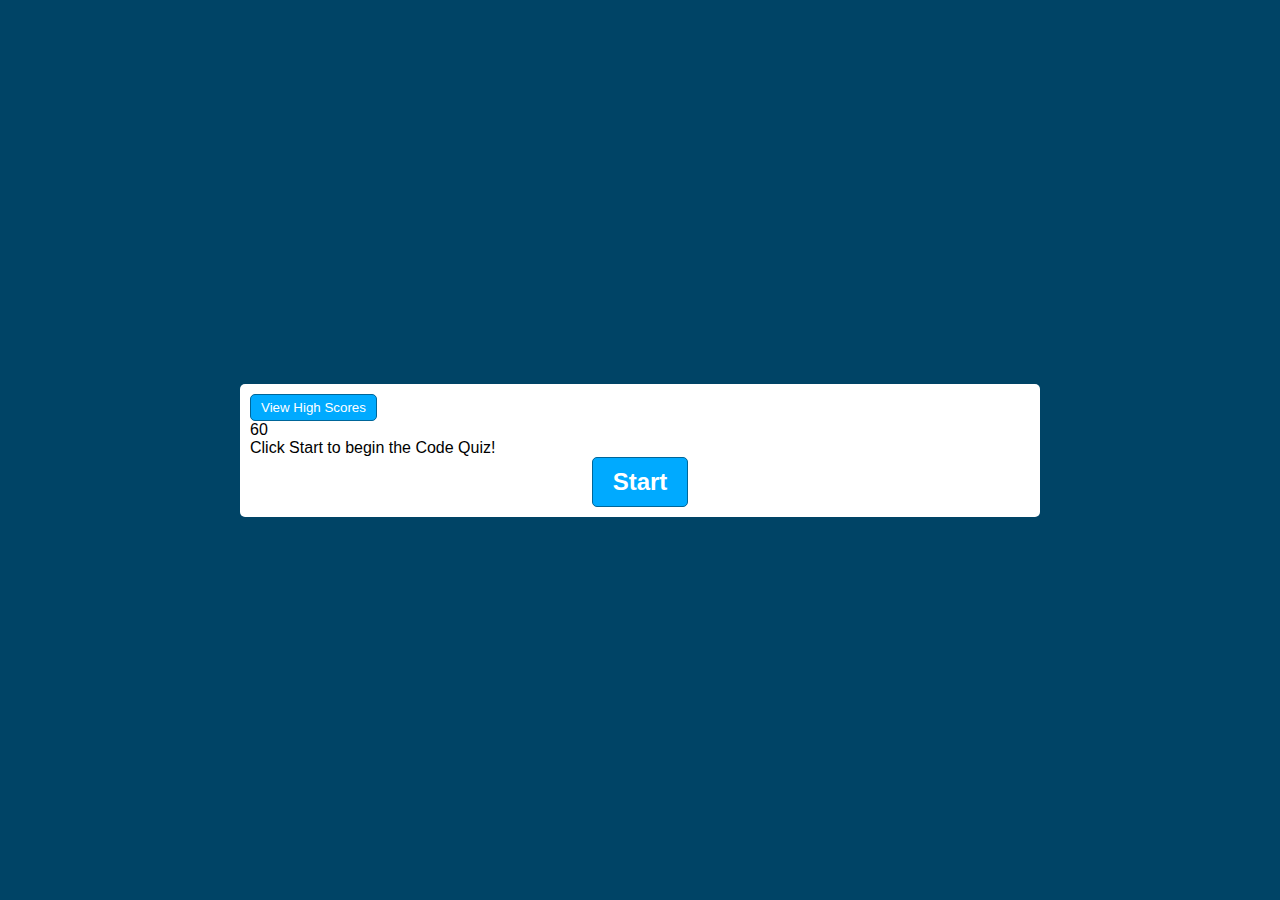
==== index.html @ 3325d144 "dispalys all componenets properly, on to function" ====
<!DOCTYPE html>
<html lang="en">
<head>
  <meta charset="UTF-8">
  <meta name="viewport" content="width=device-width, initial-scale=1.0">
  <meta http-equiv="X-UA-Compatible" content="ie=edge">
  <link rel="stylesheet" href="stylenew.css">
  <script defer src="newscript.js"></script>
  <title>Quiz App</title>
</head>
<body>
  <div class="container">
    <div class="row">
      <button id="highScore" class="btn">View High Scores</button>
      <div id="timer">60</div>
    </div> 
    <div id="question-container" class="hide"></div>
      <div id="question">Click Start to begin the Code Quiz!</div>
      <div id="answer-buttons" class="btn-grid hide">
        <button class="btn">Answer 1</button>
        <button class="btn">Answer 2</button>
        <button class="btn">Answer 3</button>
        <button class="btn">Answer 4</button>
        <button class="btn">Answer 4</button>
      </div>
    <div class="controls">
      <button id="start-btn" class="start-btn btn">Start</button>
      <button id="next-btn" class="next-btn btn hide">Next</button>
    </div>
  </div>
  
</body>
</html>
---- stylenew.css ----
*, *::before, *::after {
  box-sizing: border-box;
  font-family: 'Franklin Gothic Medium', 'Arial Narrow', Arial, sans-serif;
}

:root {
  --hue-neutral: 200;
  --hue-wrong: 0;
  --hue-correct: 145;
}

body {
  --hue: var(--hue-neutral);
  padding: 0;
  margin: 0;
  display: flex;
  width: 100vw;
  height: 100vh;
  justify-content: center;
  align-items: center;
  background-color: hsl(var(--hue), 100%, 20%);
}

body.correct {
  --hue: var(--hue-correct);
}

body.wrong {
  --hue: var(--hue-wrong);
}

.container {
  width: 800px;
  max-width: 80%;
  background-color: white;
  border-radius: 5px;
  padding: 10px;
}

.btn-grid {
  display: grid;
  grid-template-columns: repeat(2, auto);
  gap: 10px;
  margin: 20px 0;
}

.btn {
  --hue: var(--hue-neutral);
  border: 1px solid hsl(var(--hue), 100%, 30%);
  background-color: hsl(var(--hue), 100%, 50%);
  border-radius: 5px;
  padding: 5px 10px;
  color: white;
  outline: none;
}

.btn:hover {
  border-color: black;
}

.btn-correct {
  --hue: var(--hue-correct);
  color: black;
}

.btn.wrong {
  --hue: var(--hue-wrong);
}

.start-btn, .next-btn {
  font-size: 1.5rem;
  font-weight: bold;
  padding: 10px 20px;
}

.controls {
  display: flex;
  justify-content: center;
  align-items: center;
}

.hide {
  display: none;
}
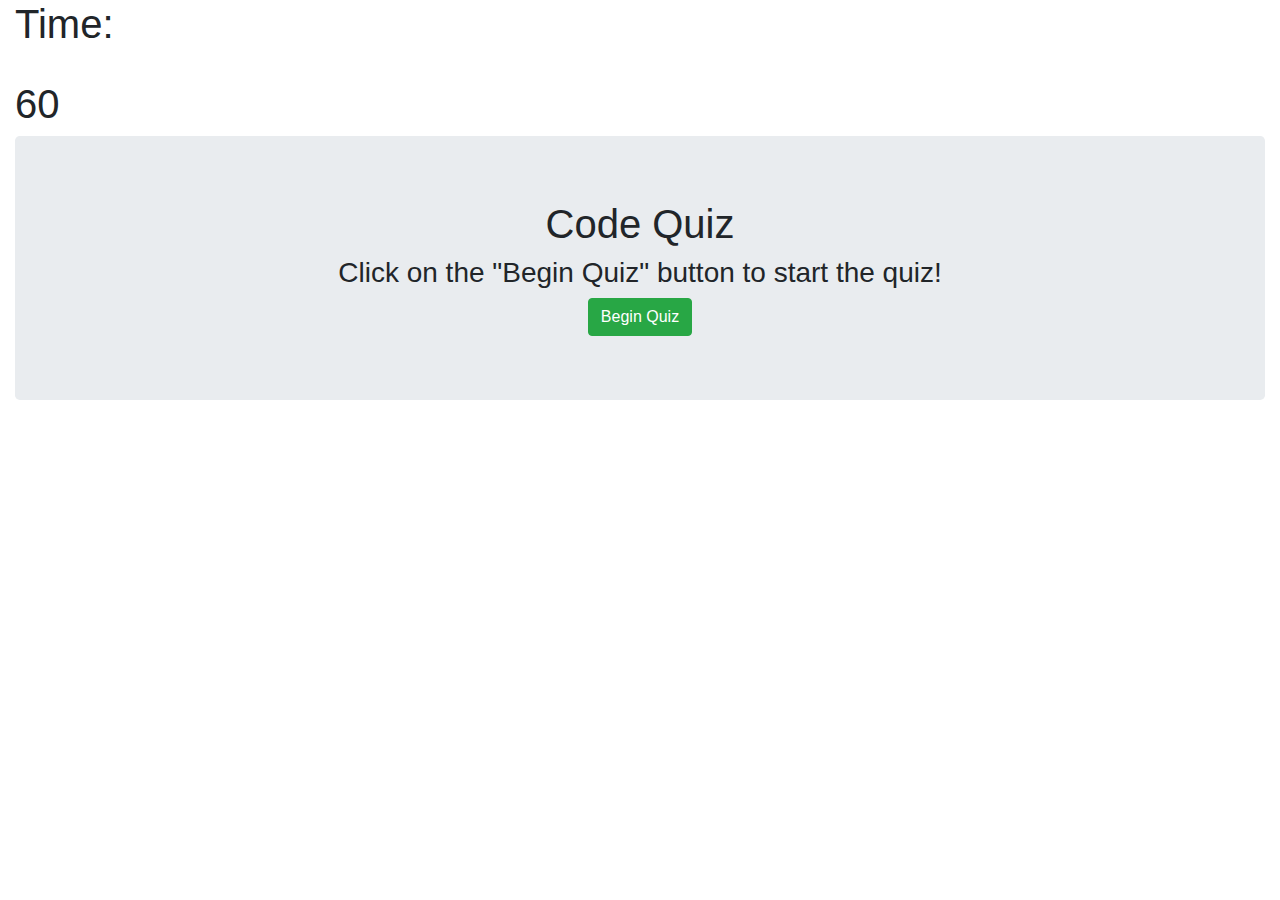
==== commit 149b7151: "drops jumbotron, starts timer & question & prompts appear" ====
--- a/index.html
+++ b/index.html
@@ -1,33 +1,42 @@
 <!DOCTYPE html>
 <html lang="en">
 <head>
-  <meta charset="UTF-8">
-  <meta name="viewport" content="width=device-width, initial-scale=1.0">
-  <meta http-equiv="X-UA-Compatible" content="ie=edge">
-  <link rel="stylesheet" href="stylenew.css">
-  <script defer src="newscript.js"></script>
-  <title>Quiz App</title>
+    <meta charset="UTF-8">
+    <meta name="viewport" content="width=device-width, initial-scale=1.0">
+    <meta http-equiv="X-UA-Compatible" content="ie=edge">
+    <title>Document</title>
+
+    <script src="https://cdnjs.cloudflare.com/ajax/libs/jquery/3.2.1/jquery.min.js"></script>
+    <link rel="stylesheet" href="https://maxcdn.bootstrapcdn.com/bootstrap/4.0.0/css/bootstrap.min.css">
 </head>
+
 <body>
-  <div class="container">
-    <div class="row">
-      <button id="highScore" class="btn">View High Scores</button>
-      <div id="timer">60</div>
-    </div> 
-    <div id="question-container" class="hide"></div>
-      <div id="question">Click Start to begin the Code Quiz!</div>
-      <div id="answer-buttons" class="btn-grid hide">
-        <button class="btn">Answer 1</button>
-        <button class="btn">Answer 2</button>
-        <button class="btn">Answer 3</button>
-        <button class="btn">Answer 4</button>
-        <button class="btn">Answer 4</button>
-      </div>
-    <div class="controls">
-      <button id="start-btn" class="start-btn btn">Start</button>
-      <button id="next-btn" class="next-btn btn hide">Next</button>
+<div class="container-fluid"> 
+    <h1 id="timetracker">Time: </h1>
+            <br/>
+            <h1 id="timer">60</h1>   
+    <div class="jumbotron">
+        <div class="row">   
+            </div >  
+            <div style="text-align: center;">
+                <h1 class="text-center">Code Quiz</h1>
+                <h3 class="text-center">Click on the "Begin Quiz" button to start the quiz!</h3>
+                <button class="btn btn-success" id="Quiz">Begin Quiz</button>
+                <div id="Result"></div>
+            </div>
     </div>
-  </div>
+    <div class="col-lg-12">
+    <div id="QuestionsContainer">
+        <div id="questionsElement"></div>
+            <div id="answers1"></div>
+            <div id="answer2">
+            <div id="answer3">
+            <div id="answer4">
+    </div>
+    </div>
+</div>
+
+<script src="script.js"></script>
   
 </body>
 </html>